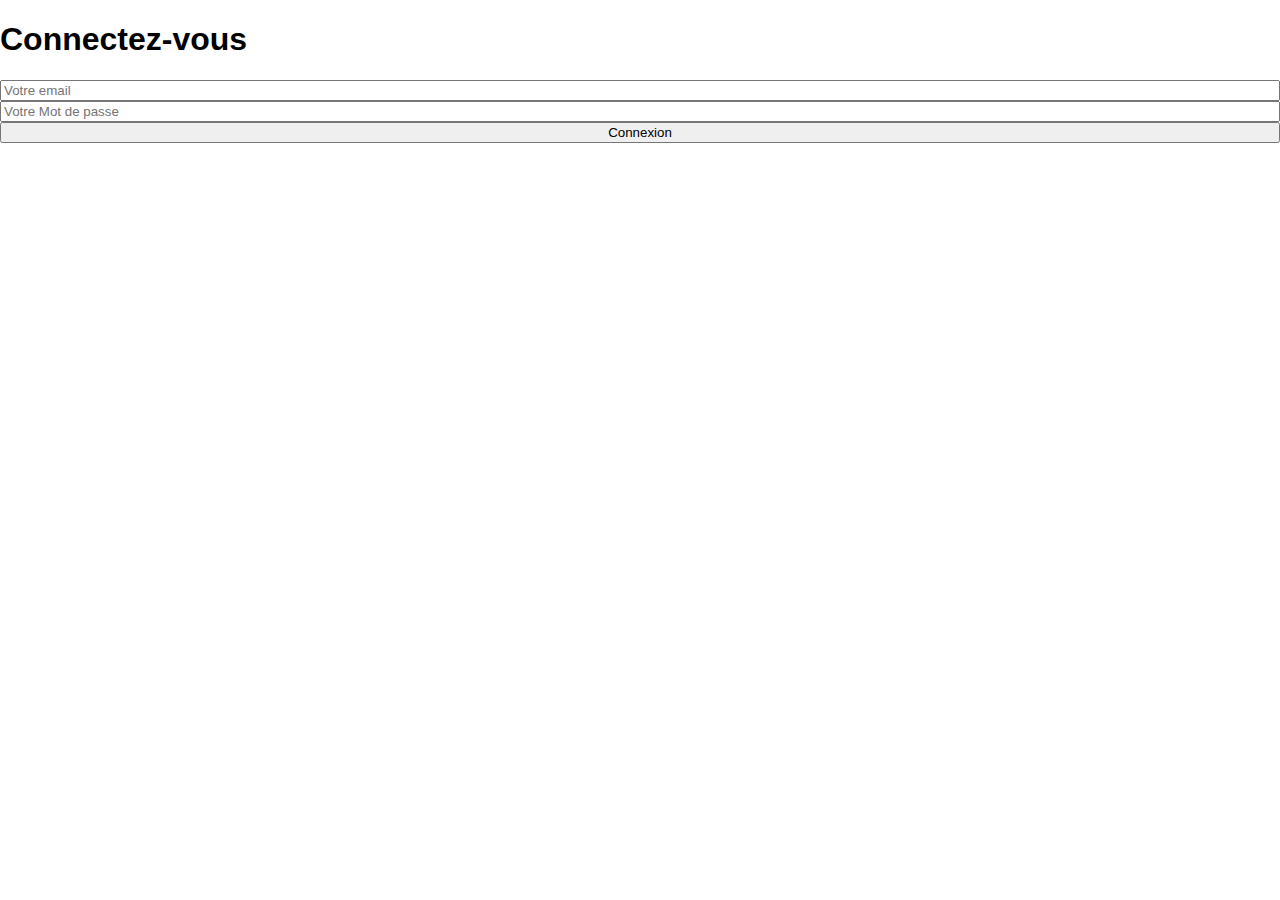
==== index.html @ f498961d "Ajout des fichiers d'oier" ====
<!DOCTYPE html>
<html lang="fr">

<head>
    <meta charset="UTF-8">
    <meta http-equiv="X-UA-Compatible" content="IE=edge">
    <meta name="viewport" content="width=device-width, initial-scale=1.0">
    <link rel="stylesheet" href="index.css">
    <title>Connexion</title>
</head>

<body>
    <article>
        <h1>Connectez-vous</h1>
        <form action="login.php" method="post">
            <input type="email" id="email" placeholder="Votre email">
            <input type="password" id="password" placeholder="Votre Mot de passe ">
            <input type="submit" value="Connexion">
        </form>
    </article>

</body>

</html>
---- index.css ----
body{
    margin: 0%;
    padding: 0%;
    font-family: Arial, Helvetica, sans-serif;
}

form{
    display: flex;
    flex-direction: column;
}
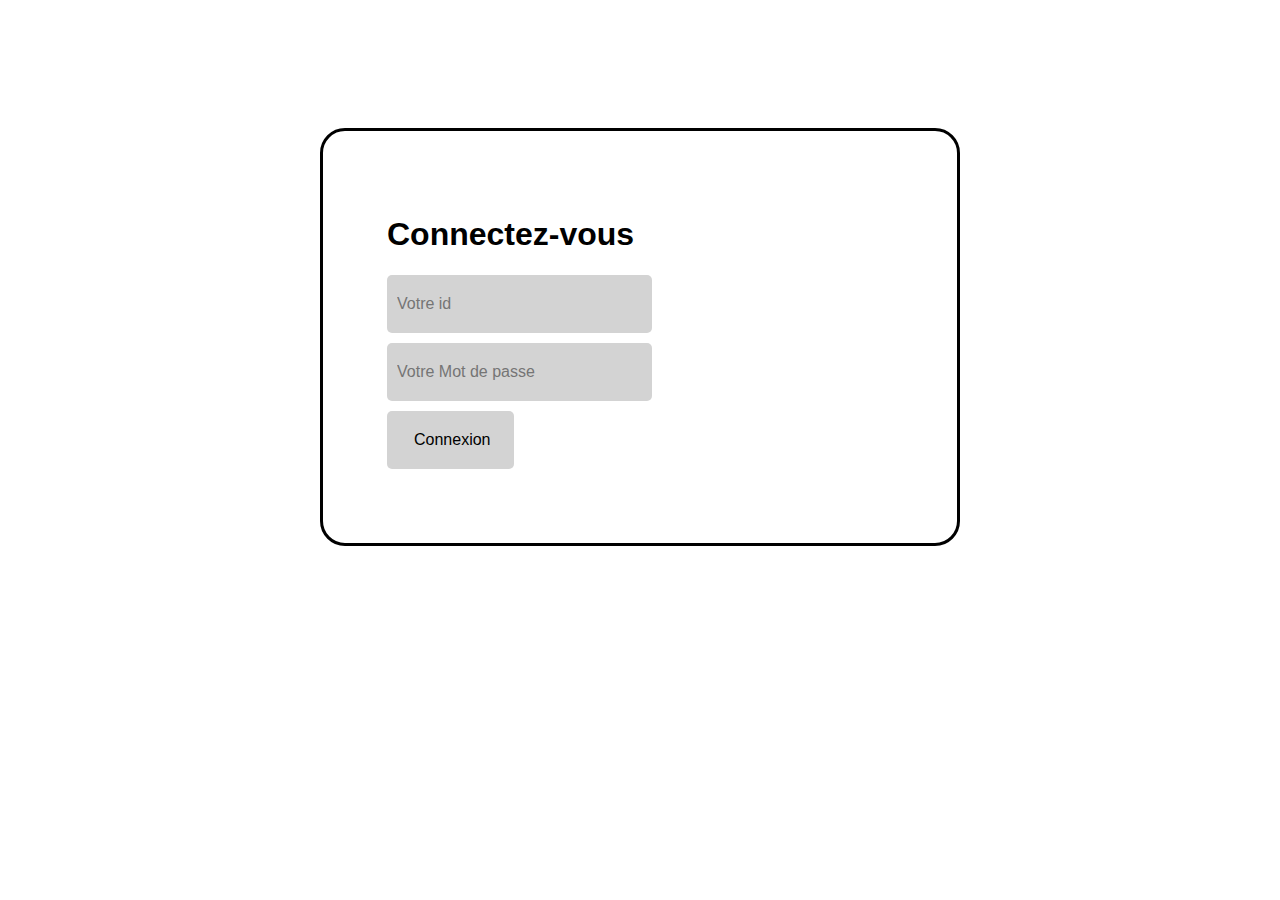
==== commit 57082524: "Implémentation du de la page de connexion" ====
--- a/index.html
+++ b/index.html
@@ -12,10 +12,10 @@
 <body>
     <article>
         <h1>Connectez-vous</h1>
-        <form action="login.php" method="post">
-            <input type="email" id="email" placeholder="Votre email">
-            <input type="password" id="password" placeholder="Votre Mot de passe ">
-            <input type="submit" value="Connexion">
+        <form action="login.php" method="POST">
+            <input type="text" name="id" placeholder="Votre id">
+            <input type="password" name="password" placeholder="Votre Mot de passe ">
+            <input type="submit" value="Connexion" id="submit">
         </form>
     </article>
 
--- a/index.css
+++ b/index.css
@@ -4,7 +4,38 @@
     font-family: Arial, Helvetica, sans-serif;
 }
 
+article{
+    margin: 10%;
+    margin-left: 25%;
+    margin-right: 25%;
+
+    border: 3px black solid;
+    padding: 5%;
+    border-radius: 25px;
+}
+
 form{
-    display: flex;
+    display: flex; 
     flex-direction: column;
+}
+
+input{
+    background-color: lightgray;
+
+    font-size: 1em;
+
+    padding-left: 10px;
+    padding-top: 20px;
+    padding-bottom: 20px;
+
+    margin-bottom:2%;
+
+    border-radius: 5px;
+    border: none;
+
+    width: 50%;
+}
+
+#submit{
+    width: 25%;
 }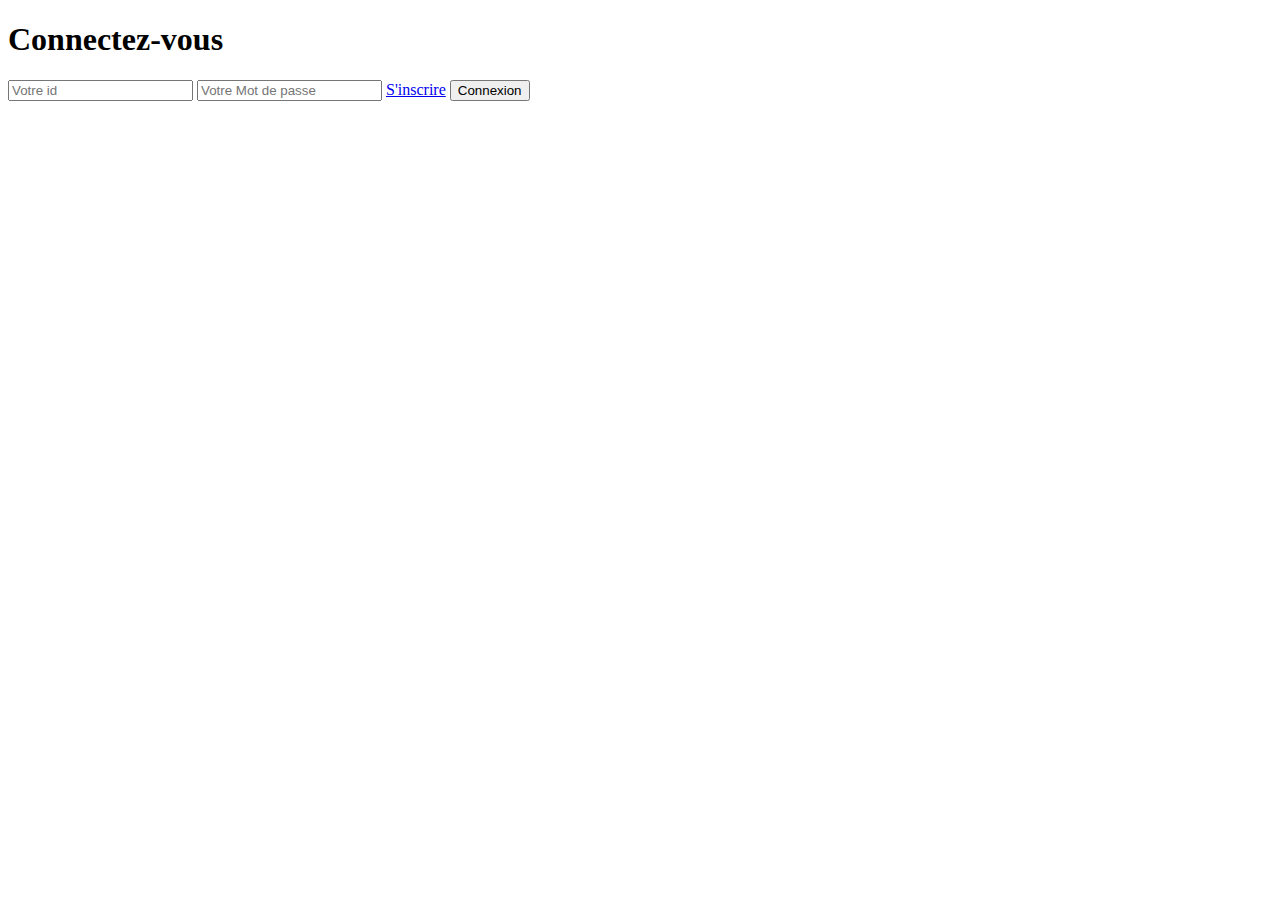
==== commit 154d5db1: "Fusionnage" ====
--- a/index.html
+++ b/index.html
@@ -5,20 +5,19 @@
     <meta charset="UTF-8">
     <meta http-equiv="X-UA-Compatible" content="IE=edge">
     <meta name="viewport" content="width=device-width, initial-scale=1.0">
-    <link rel="stylesheet" href="index.css">
+    <link rel="stylesheet" href="src/styles/index.scss">
     <title>Connexion</title>
 </head>
-
 <body>
     <article>
         <h1>Connectez-vous</h1>
-        <form action="login.php" method="POST">
+        <form action="src/scripts/verifLogin.php" method="POST">
             <input type="text" name="id" placeholder="Votre id">
             <input type="password" name="password" placeholder="Votre Mot de passe ">
+            <a href="pageInscription.html">S'inscrire</a>
             <input type="submit" value="Connexion" id="submit">
         </form>
     </article>
-
 </body>
 
 </html>